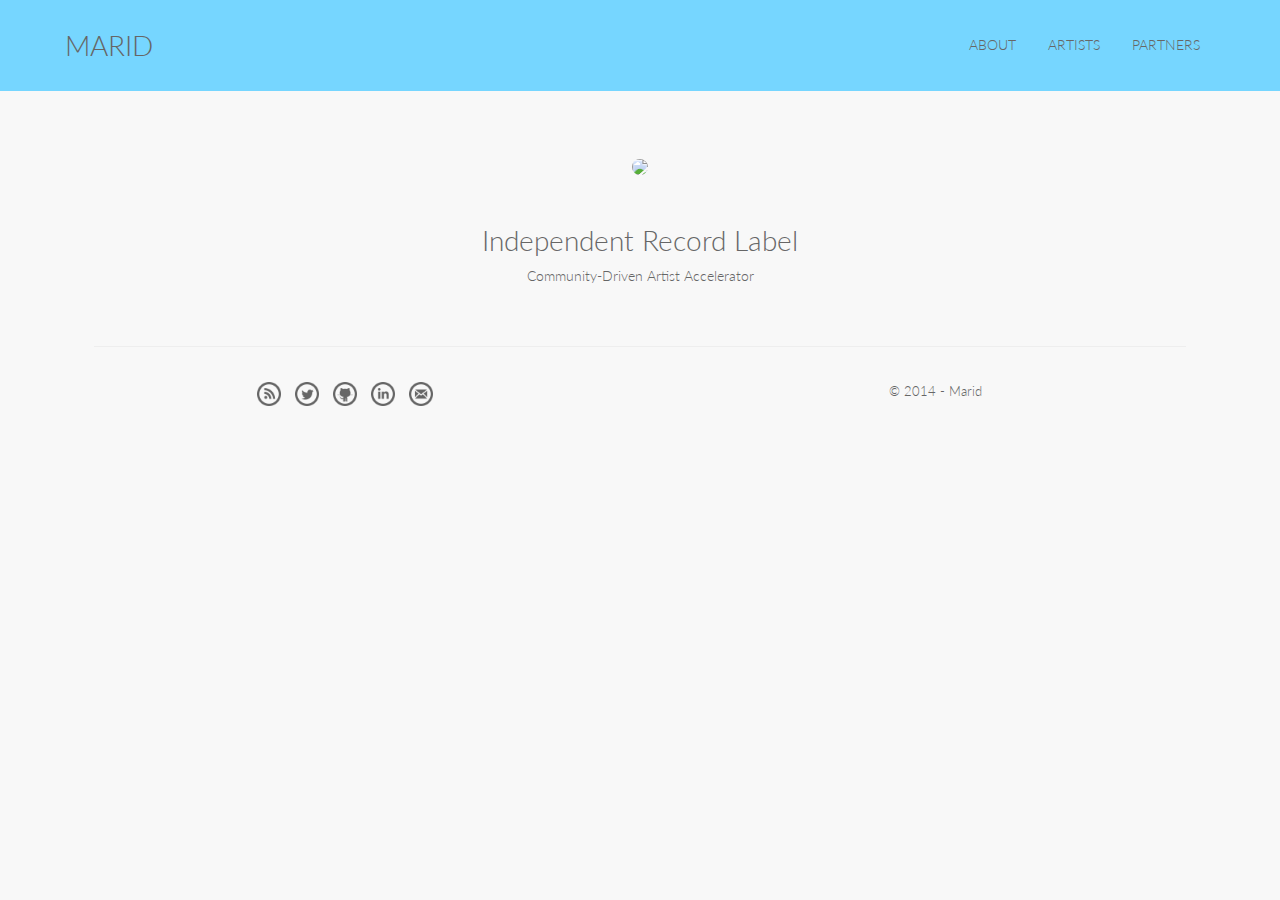
==== index.html @ 3551de2f "Adds Basic Version of HomePage for marid.co website" ====
<!DOCTYPE html>
<html>
  <head>
    <meta charset="utf-8">
    <title>Home | Marid</title>
    <meta name="viewport" content="width=device-width, initial-scale=1.0">
    <meta name="description" content="Independent Record Label">

    <!-- Styles -->
    <link rel="stylesheet" href="/assets/css/bootstrap.css">
    <link rel="stylesheet" href="/assets/css/font-awesome.min.css">
    <link rel="stylesheet" href="/assets/css/header.css">
    <link rel="stylesheet" href="/assets/css/style.css">
    <link rel="stylesheet" href="/assets/css/syntax.css">

    <!-- Fonts -->
    <link href='http://fonts.googleapis.com/css?family=Lato:400,300'
      rel='stylesheet' type='text/css'>

    <!-- HTML5 shim, for IE6-8 support of HTML5 elements -->
    <!--[if lt IE 9]>
      <script src="../assets/js/html5shiv.js"></script>
    <![endif]-->

    <!-- Favicons -->
    <link rel="shorcut icon" href="/favicon.png">

  </head>
  <body>
    <div id="desktop-header" class="header visible-lg visible-md">
      <div class="container">
        <div class="title">
          <a href="/">
            <h1>Marid</h1>
          </a>
        </div>
        <div class="navigation">
          <ul class="nav nav-pills">
            <li><a href="#">About</a></li>
            <li><a href="#">Artists</a></li>
            <li><a href="#">Partners</a></li>
          </ul>
        </div>
      </div>
    </div>

    <div id="mobile-header" class="header visible-xs visible-sm">
      <div class="title">
        <a href="/">
          <h1>Marid</h1>
        </a>
      </div>
      <div class="menu">
        <ul class="nav nav-pills">
            <li><a href="#">About</a></li>
            <li><a href="#">Artists</a></li>
            <li><a href="#">Partners</a></li>
        </ul>
      </div>
    </div>

    <div class="content">
      <div id="about">
  <div class="container">
    <div id="profile-pic">
      <img src="/assets/img/logo.jpg">
    </div>
    <div id="about-main">
      <h1>Independent Record Label</h1>
      <p>Community-Driven Artist Accelerator</p>
    </div>
  </div>
</div>

    </div>

    <div id="footer">
      <div class="container">
        <hr/>
        <div class="row">
          <div class="col-lg-6">
            <div id="social">
              <a href="#">
                <img src="/assets/img/rss.png"></a>
              <a href="http://twitter.com/maridco">
                <img src="/assets/img/twitter.png"/></a>
              <a href="http://github.com/maridco">
                <img src="/assets/img/github.png"/></a>
              <a href="http://www.linkedin.com/in/company/marid">
                <img src="/assets/img/linkedin.png"/></a>
              <a href="mailto:info@marid.co">
                <img src="/assets/img/email.png"/></a>
            </div>
          </div>
          <div class="col-lg-6">
            <div id="copyright">
              &copy; 2014 - Marid
            </div>
          </div>
        </div>
      </div>
    </div>
    <script src="http://code.jquery.com/jquery-2.0.3.min.js"></script>
    <script src="/assets/js/libs/bootstrap.js"></script>
  </body>
</html>
---- assets/css/style.css ----
/**********
* GENERAL *
***********/

body {
  min-height: 100%;
  background-color: #f8f8f8;
  font-family: "Lato", sans-serif;
  font-weight: 300;
}

.container {
  padding: 0px 10px;
}

@media all and (min-width: 992px) {
  .content {
    padding: 105px 0px 0px;
  }
}

.center {
  text-align: center;
}

p.description {
  width: 90%;
  margin: 20px auto 30px;
  text-align: center;
  font-size: 17px;
}

/*********
* HEADER *
**********/

.header {
  background-color: #f4f4f4;
  padding: 10px;
  margin-bottom: 20px;
  text-transform: uppercase;
}

.header a {
  color: #666666;
  text-decoration: none;
}

.header hr {
  width: 100%;
  height: 1px;
  background-color: #bdbdbd;
  clear: both;
}

.header .title h1 {
  text-transform: uppercase;
  font-size: 28px;
}

#desktop-header {
  position: fixed;
  width: 100%;
  background: #76d6ff;
}

#desktop-header .title {
  text-align: center;
  float: left;
  margin-bottom: 10px;
}

#desktop-header .navigation {
  text-align: center;
  margin-top: 15px;
  float: right;
}

#mobile-header {
  padding: 10px;
  margin-bottom: 20px;
  text-align: center;
  background: #76d6ff;
}

#mobile-header hr {
  width: 95%;
  margin: 10px auto;
}

#mobile-header .menu {
  text-align: center;
  margin: 0px auto;
}

#mobile-header .menu ul {
  display: inline-table;
}

#mobile-header .menu li {
  display: inline-block;
}


/********
* ABOUT *
*********/

@media all and (min-width: 992px) {
  #about {
    margin-top: 50px;
  }
}

#about #profile-pic {
  text-align: center;
}

#about #profile-pic img {
  height: 225px;
  -webkit-border-radius: 225px;
  -moz-border-radius: 225px;
  border-radius: 225px;
 }

#about #about-main {
  margin-top: 50px;
  text-align: center;
}

#about #about-main h1 {
  font-size: 28px;
}

/***********
* SOFTWARE *
************/

#software h2 {
  text-align: center;
  font-size: 24px;
  padding: 20px 0px 10px;
}

#software .project {
  text-align: center;
  width: 90%;
  height: 350px;
  margin: 15px auto 0px;
  background-color: #FFFFFF;
  -webkit-border-radius: 5px;
  -moz-border-radius: 5px;
  border-radius: 5px;
  border: 1px solid #E8E8E8;
}

#software .project hr {
  width: 70%;
  margin: 0px auto;
}

#software .project p {
  text-align: center;
  font-size: 18px;
  padding: 20px 30px 0px;
  height: 60px;
}

#software .project .github {
  margin-top: 35px;
  font-size: 24px;
}

#software .project .github span {
  margin-right: 10px;
}

#software .project .link {
  float: left;
  margin-left: 10%;
}

#software .project .ghlink {
  float: right;
  margin-right: 10%;
}

#software .project .link, #software .project .ghlink {
  margin-top: 50px;
}

#software .project .link a, #software .project .ghlink a {
  padding: 7px;
  border: 1px solid #CCCCCC;
  -webkit-border-radius: 5px;
  -moz-border-radius: 5px;
  border-radius: 5px;
  color: #333333;
}

/**********
* WRITING *
***********/

#writing h2 {
  text-align: center;
  font-size: 24px;
  padding: 20px 0px 10px;
}

/********
* NOTES *
*********/

#notes h2.heading {
  text-align: center;
  font-size: 24px;
  padding: 20px 0px 10px;
}

#notes h2 a {
  font-size: 24px;
  color: #666666;
}

#notes h2 a:hover {
  color: #FFB661;
}

#notes h4 {
  font-size: 18px;
  margin-left: 10px;
}

#notes p {
  font-size: 15px;
  margin-left: 10px;
}

#notes ul.paginator {
  list-style: none;
  text-align: center;
}

#notes ul.paginator li {
  display: inline-block;
  font-size: 16px;
  padding: 5px;
}

#notes ul.paginator li.disabled a {
  cursor: not-allowed;
  color: #666;
}


/********
* POSTS *
*********/

#post h2 {
  font-size: 26px;
}

#post h4 {
  margin-top: 27px;
  font-size: 18px;
}

#post #content {
  font-size: 16px;
  margin-top: 10px;
  line-height: 1.4;
}

/*********
* FOOTER *
**********/

#footer {
  text-align: center;
  margin-top: 30px;
  margin-bottom: 20px;
}

#footer hr {
  width: 95%;
  margin: 20px auto;
}

#social {
  margin: 15px 0px;
  text-align: center;
 }

#social img {
  height: 24px;
  margin: 0px 5px;
}

#copyright {
  text-align: center;
  margin-top: 15px;
  font-size: 13px;
}
---- assets/css/syntax.css ----
.highlight  { background: #ffffff; }
.highlight .c { color: #999988; font-style: italic } /* Comment */
.highlight .err { color: #a61717; background-color: #e3d2d2 } /* Error */
.highlight .k { font-weight: bold } /* Keyword */
.highlight .o { font-weight: bold } /* Operator */
.highlight .cm { color: #999988; font-style: italic } /* Comment.Multiline */
.highlight .cp { color: #999999; font-weight: bold } /* Comment.Preproc */
.highlight .c1 { color: #999988; font-style: italic } /* Comment.Single */
.highlight .cs { color: #999999; font-weight: bold; font-style: italic } /* Comment.Special */
.highlight .gd { color: #000000; background-color: #ffdddd } /* Generic.Deleted */
.highlight .gd .x { color: #000000; background-color: #ffaaaa } /* Generic.Deleted.Specific */
.highlight .ge { font-style: italic } /* Generic.Emph */
.highlight .gr { color: #aa0000 } /* Generic.Error */
.highlight .gh { color: #999999 } /* Generic.Heading */
.highlight .gi { color: #000000; background-color: #ddffdd } /* Generic.Inserted */
.highlight .gi .x { color: #000000; background-color: #aaffaa } /* Generic.Inserted.Specific */
.highlight .go { color: #888888 } /* Generic.Output */
.highlight .gp { color: #555555 } /* Generic.Prompt */
.highlight .gs { font-weight: bold } /* Generic.Strong */
.highlight .gu { color: #aaaaaa } /* Generic.Subheading */
.highlight .gt { color: #aa0000 } /* Generic.Traceback */
.highlight .kc { font-weight: bold } /* Keyword.Constant */
.highlight .kd { font-weight: bold } /* Keyword.Declaration */
.highlight .kp { font-weight: bold } /* Keyword.Pseudo */
.highlight .kr { font-weight: bold } /* Keyword.Reserved */
.highlight .kt { color: #445588; font-weight: bold } /* Keyword.Type */
.highlight .m { color: #009999 } /* Literal.Number */
.highlight .s { color: #d14 } /* Literal.String */
.highlight .na { color: #008080 } /* Name.Attribute */
.highlight .nb { color: #0086B3 } /* Name.Builtin */
.highlight .nc { color: #445588; font-weight: bold } /* Name.Class */
.highlight .no { color: #008080 } /* Name.Constant */
.highlight .ni { color: #800080 } /* Name.Entity */
.highlight .ne { color: #990000; font-weight: bold } /* Name.Exception */
.highlight .nf { color: #990000; font-weight: bold } /* Name.Function */
.highlight .nn { color: #555555 } /* Name.Namespace */
.highlight .nt { color: #000080 } /* Name.Tag */
.highlight .nv { color: #008080 } /* Name.Variable */
.highlight .ow { font-weight: bold } /* Operator.Word */
.highlight .w { color: #bbbbbb } /* Text.Whitespace */
.highlight .mf { color: #009999 } /* Literal.Number.Float */
.highlight .mh { color: #009999 } /* Literal.Number.Hex */
.highlight .mi { color: #009999 } /* Literal.Number.Integer */
.highlight .mo { color: #009999 } /* Literal.Number.Oct */
.highlight .sb { color: #d14 } /* Literal.String.Backtick */
.highlight .sc { color: #d14 } /* Literal.String.Char */
.highlight .sd { color: #d14 } /* Literal.String.Doc */
.highlight .s2 { color: #d14 } /* Literal.String.Double */
.highlight .se { color: #d14 } /* Literal.String.Escape */
.highlight .sh { color: #d14 } /* Literal.String.Heredoc */
.highlight .si { color: #d14 } /* Literal.String.Interpol */
.highlight .sx { color: #d14 } /* Literal.String.Other */
.highlight .sr { color: #009926 } /* Literal.String.Regex */
.highlight .s1 { color: #d14 } /* Literal.String.Single */
.highlight .ss { color: #990073 } /* Literal.String.Symbol */
.highlight .bp { color: #999999 } /* Name.Builtin.Pseudo */
.highlight .vc { color: #008080 } /* Name.Variable.Class */
.highlight .vg { color: #008080 } /* Name.Variable.Global */
.highlight .vi { color: #008080 } /* Name.Variable.Instance */
.highlight .il { color: #009999 } /* Literal.Number.Integer.Long */
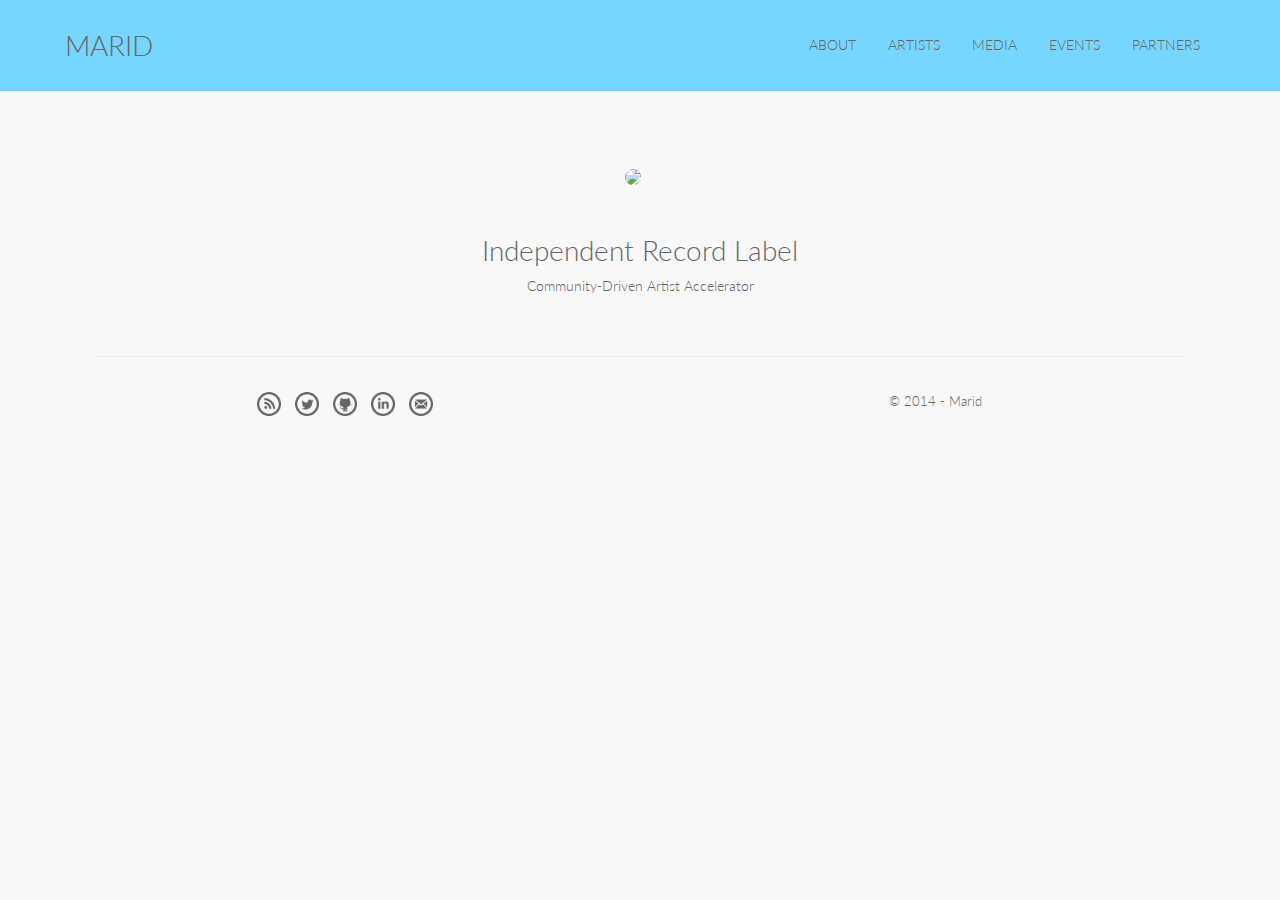
==== commit c68bc510: "gallery added, hover effects added" ====
--- a/index.html
+++ b/index.html
@@ -7,11 +7,11 @@
     <meta name="description" content="Independent Record Label">
 
     <!-- Styles -->
-    <link rel="stylesheet" href="/assets/css/bootstrap.css">
-    <link rel="stylesheet" href="/assets/css/font-awesome.min.css">
-    <link rel="stylesheet" href="/assets/css/header.css">
-    <link rel="stylesheet" href="/assets/css/style.css">
-    <link rel="stylesheet" href="/assets/css/syntax.css">
+    <link rel="stylesheet" href="assets/css/bootstrap.css">
+    <link rel="stylesheet" href="assets/css/font-awesome.min.css">
+    <link rel="stylesheet" href="assets/css/header.css">
+    <link rel="stylesheet" href="assets/css/style.css">
+    <link rel="stylesheet" href="assets/css/syntax.css">
 
     <!-- Fonts -->
     <link href='http://fonts.googleapis.com/css?family=Lato:400,300'
@@ -23,22 +23,24 @@
     <![endif]-->
 
     <!-- Favicons -->
-    <link rel="shorcut icon" href="/favicon.png">
+    <link rel="shorcut icon" href="favicon.png">
 
   </head>
   <body>
     <div id="desktop-header" class="header visible-lg visible-md">
       <div class="container">
         <div class="title">
-          <a href="/">
+          <a href="">
             <h1>Marid</h1>
           </a>
         </div>
         <div class="navigation">
           <ul class="nav nav-pills">
-            <li><a href="#">About</a></li>
-            <li><a href="#">Artists</a></li>
-            <li><a href="#">Partners</a></li>
+            <li><a href="about.html">About</a></li>
+            <li><a href="artists.html">Artists</a></li>
+            <li><a href="media.html">Media</a></li>
+            <li><a href="events.html">Events</a></li>
+            <li><a href="partners.html">Partners</a></li>
           </ul>
         </div>
       </div>
@@ -46,15 +48,17 @@
 
     <div id="mobile-header" class="header visible-xs visible-sm">
       <div class="title">
-        <a href="/">
+        <a href="">
           <h1>Marid</h1>
         </a>
       </div>
       <div class="menu">
         <ul class="nav nav-pills">
-            <li><a href="#">About</a></li>
-            <li><a href="#">Artists</a></li>
-            <li><a href="#">Partners</a></li>
+            <li><a href="about.html">About</a></li>
+            <li><a href="artists.html">Artists</a></li>
+            <li><a href="media.html">Media</a></li>
+            <li><a href="events.html">Events</a></li>
+            <li><a href="partners.html">Partners</a></li>
         </ul>
       </div>
     </div>
@@ -63,7 +67,7 @@
       <div id="about">
   <div class="container">
     <div id="profile-pic">
-      <img src="/assets/img/logo.jpg">
+      <img src="assets/img/logo.jpg">
     </div>
     <div id="about-main">
       <h1>Independent Record Label</h1>
@@ -81,15 +85,15 @@
           <div class="col-lg-6">
             <div id="social">
               <a href="#">
-                <img src="/assets/img/rss.png"></a>
+                <img src="assets/img/rss.png"></a>
               <a href="http://twitter.com/maridco">
-                <img src="/assets/img/twitter.png"/></a>
+                <img src="assets/img/twitter.png"/></a>
               <a href="http://github.com/maridco">
-                <img src="/assets/img/github.png"/></a>
+                <img src="assets/img/github.png"/></a>
               <a href="http://www.linkedin.com/in/company/marid">
-                <img src="/assets/img/linkedin.png"/></a>
+                <img src="assets/img/linkedin.png"/></a>
               <a href="mailto:info@marid.co">
-                <img src="/assets/img/email.png"/></a>
+                <img src="assets/img/email.png"/></a>
             </div>
           </div>
           <div class="col-lg-6">
@@ -101,7 +105,7 @@
       </div>
     </div>
     <script src="http://code.jquery.com/jquery-2.0.3.min.js"></script>
-    <script src="/assets/js/libs/bootstrap.js"></script>
+    <script src="assets/js/libs/bootstrap.js"></script>
   </body>
 </html>
 
--- a/assets/css/style.css
+++ b/assets/css/style.css
@@ -303,3 +303,11 @@
   margin-top: 15px;
   font-size: 13px;
 }
+
+/*********
+* ARTISTS *
+**********/
+
+.content img{
+  margin: 1em 1em 0em 0em;
+}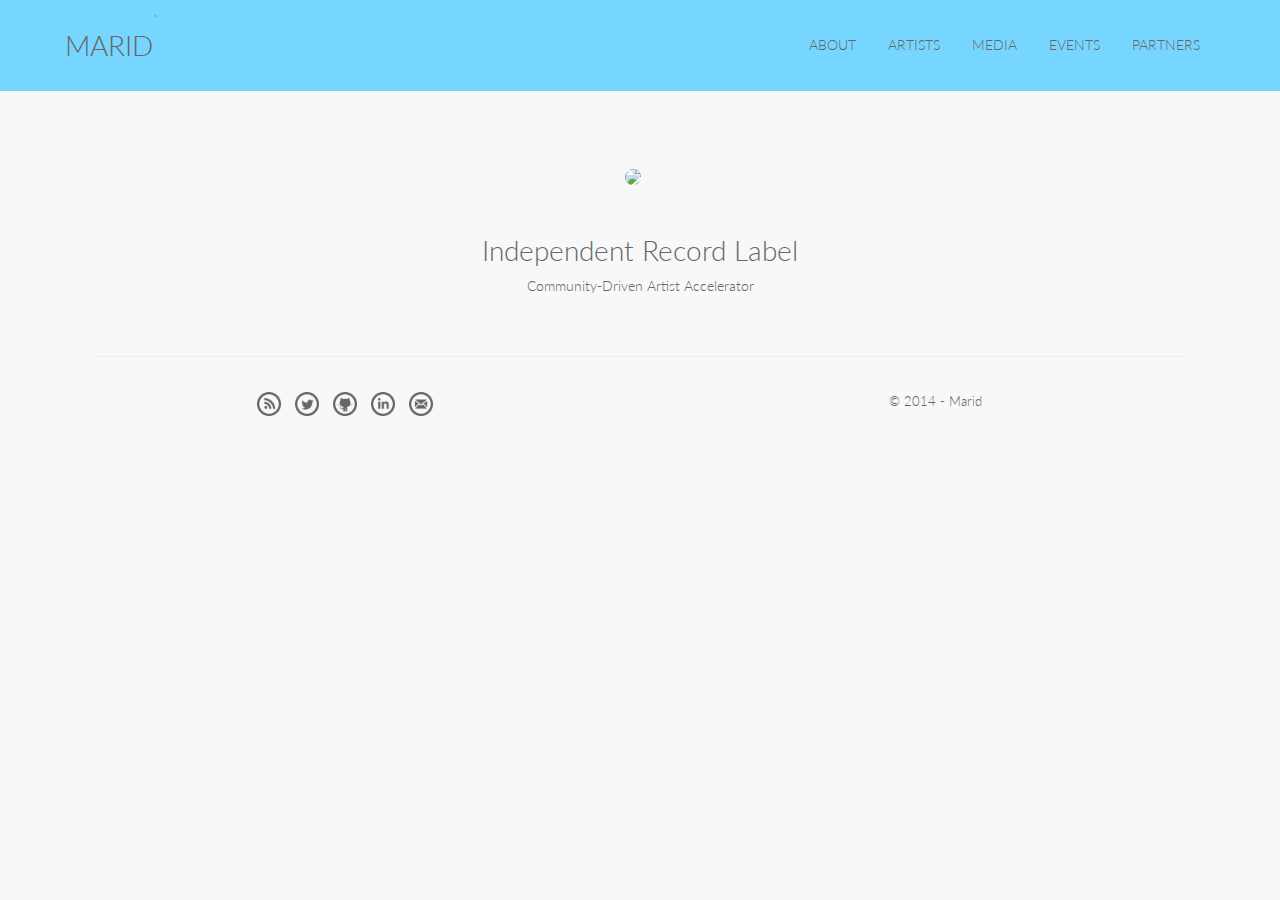
==== commit 7d9c7d73: "Home redirection fixed when clicking 'Marid'" ====
--- a/index.html
+++ b/index.html
@@ -30,11 +30,11 @@
     <div id="desktop-header" class="header visible-lg visible-md">
       <div class="container">
         <div class="title">
-          <a href="">
+          <a href="index.html">
             <h1>Marid</h1>
           </a>
         </div>
-        <div class="navigation">
+`        <div class="navigation">
           <ul class="nav nav-pills">
             <li><a href="about.html">About</a></li>
             <li><a href="artists.html">Artists</a></li>
@@ -48,7 +48,7 @@
 
     <div id="mobile-header" class="header visible-xs visible-sm">
       <div class="title">
-        <a href="">
+        <a href="index.html">
           <h1>Marid</h1>
         </a>
       </div>
--- a/assets/css/style.css
+++ b/assets/css/style.css
@@ -39,6 +39,7 @@
   padding: 10px;
   margin-bottom: 20px;
   text-transform: uppercase;
+  z-index: 1030;
 }
 
 .header a {
@@ -310,4 +311,4 @@
 
 .content img{
   margin: 1em 1em 0em 0em;
-}+}
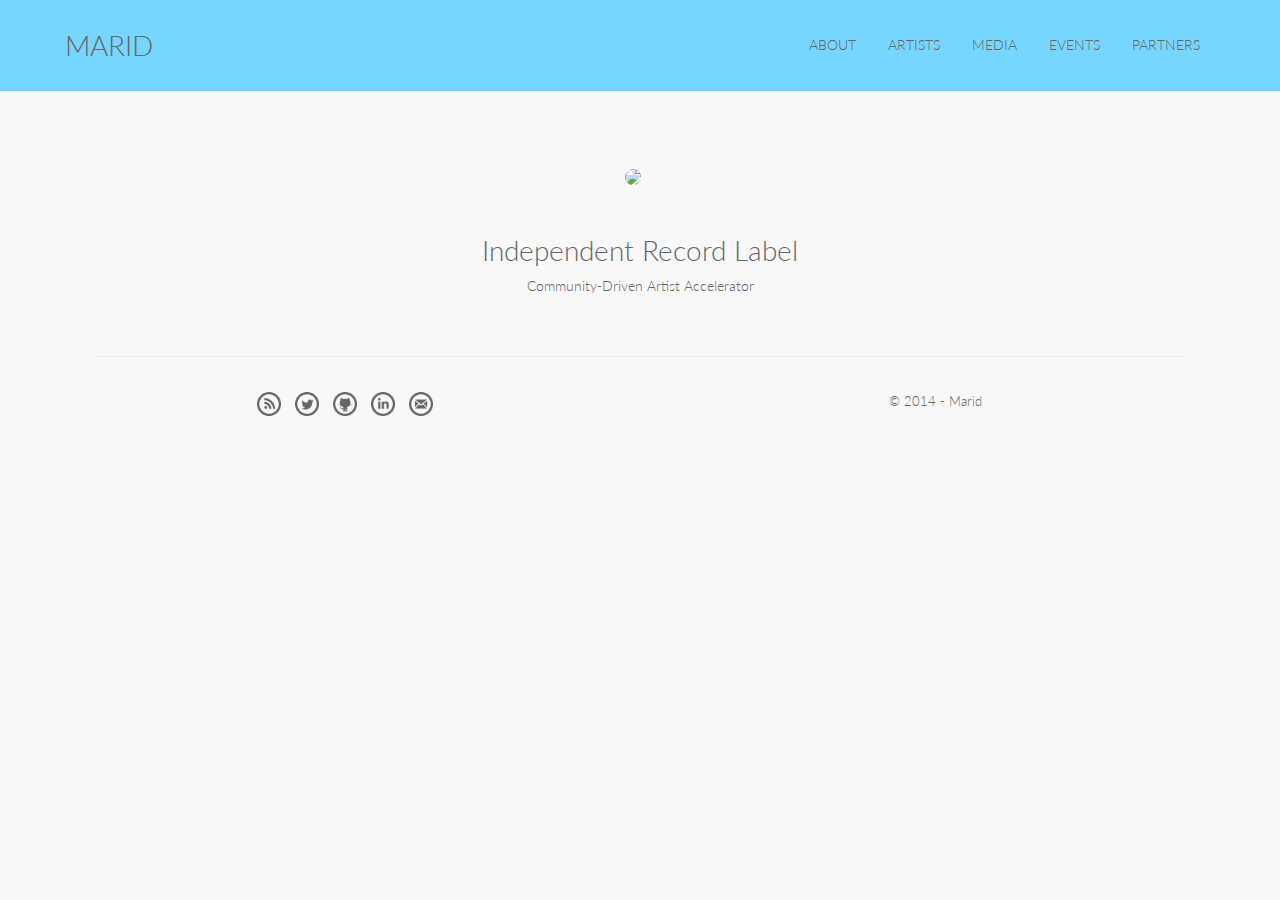
==== commit 5b69191c: "Fix typo" ====
--- a/index.html
+++ b/index.html
@@ -34,7 +34,7 @@
             <h1>Marid</h1>
           </a>
         </div>
-`        <div class="navigation">
+        <div class="navigation">
           <ul class="nav nav-pills">
             <li><a href="about.html">About</a></li>
             <li><a href="artists.html">Artists</a></li>
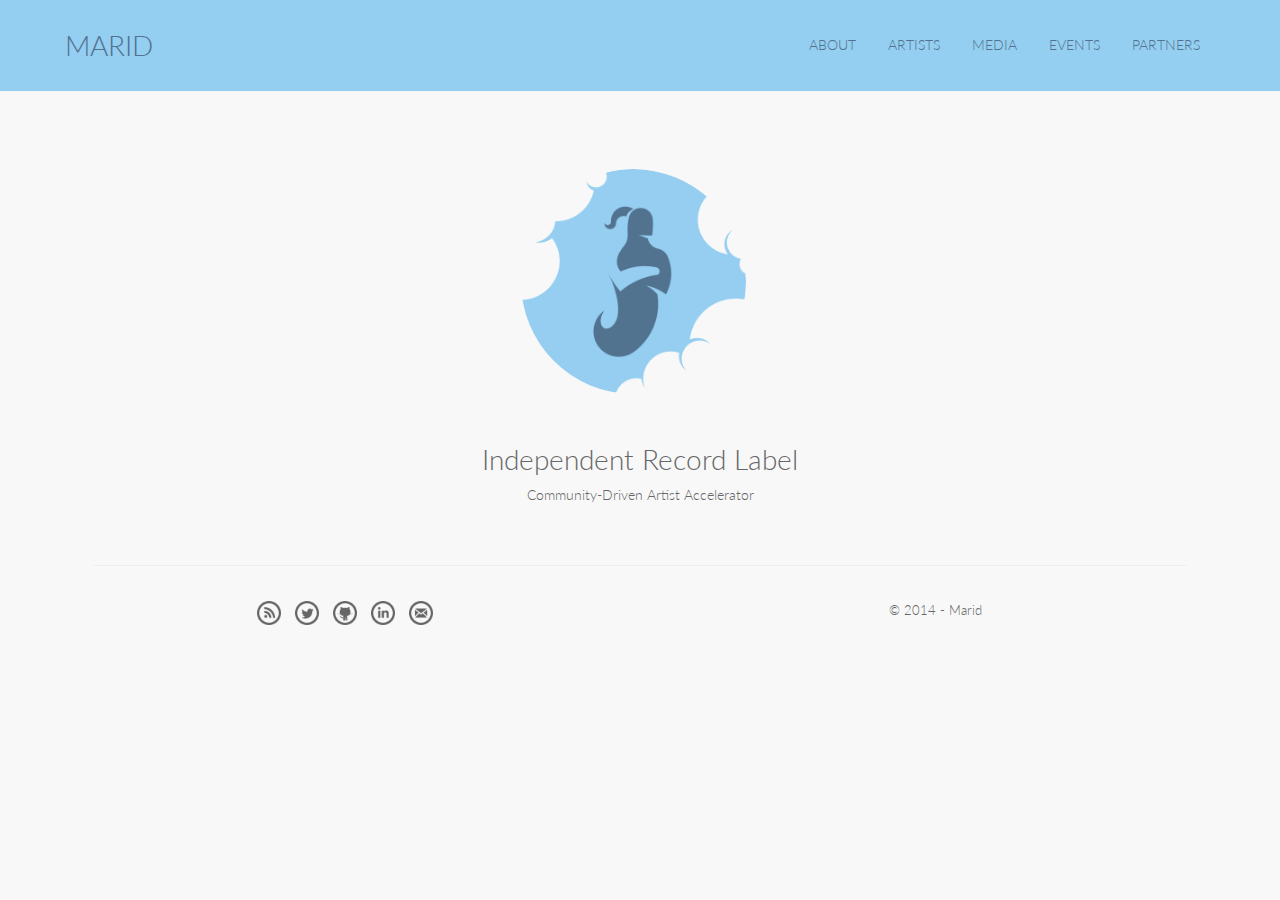
==== commit 6fbe1d3e: "Marid Update" ====
--- a/index.html
+++ b/index.html
@@ -2,16 +2,16 @@
 <html>
   <head>
     <meta charset="utf-8">
-    <title>Home | Marid</title>
+    <title>Marid</title>
     <meta name="viewport" content="width=device-width, initial-scale=1.0">
     <meta name="description" content="Independent Record Label">
 
     <!-- Styles -->
-    <link rel="stylesheet" href="assets/css/bootstrap.css">
-    <link rel="stylesheet" href="assets/css/font-awesome.min.css">
-    <link rel="stylesheet" href="assets/css/header.css">
-    <link rel="stylesheet" href="assets/css/style.css">
-    <link rel="stylesheet" href="assets/css/syntax.css">
+    <link rel="stylesheet" href="/assets/css/bootstrap.css">
+    <link rel="stylesheet" href="/assets/css/font-awesome.min.css">
+    <link rel="stylesheet" href="/assets/css/header.css">
+    <link rel="stylesheet" href="/assets/css/style.css">
+    <link rel="stylesheet" href="/assets/css/syntax.css">
 
     <!-- Fonts -->
     <link href='http://fonts.googleapis.com/css?family=Lato:400,300'
@@ -23,24 +23,24 @@
     <![endif]-->
 
     <!-- Favicons -->
-    <link rel="shorcut icon" href="favicon.png">
+    <link rel="shorcut icon" href="/favicon.png">
 
   </head>
   <body>
     <div id="desktop-header" class="header visible-lg visible-md">
       <div class="container">
         <div class="title">
-          <a href="index.html">
+          <a href="/">
             <h1>Marid</h1>
           </a>
         </div>
         <div class="navigation">
           <ul class="nav nav-pills">
-            <li><a href="about.html">About</a></li>
-            <li><a href="artists.html">Artists</a></li>
-            <li><a href="media.html">Media</a></li>
-            <li><a href="events.html">Events</a></li>
-            <li><a href="partners.html">Partners</a></li>
+            <li><a href="/about.html">About</a></li>
+            <li><a href="/artists.html">Artists</a></li>
+            <li><a href="/media.html">Media</a></li>
+            <li><a href="/events.html">Events</a></li>
+            <li><a href="/partners.html">Partners</a></li>
           </ul>
         </div>
       </div>
@@ -63,11 +63,12 @@
       </div>
     </div>
 
+
     <div class="content">
       <div id="about">
   <div class="container">
     <div id="profile-pic">
-      <img src="assets/img/logo.jpg">
+      <img src="/assets/img/logo.png">
     </div>
     <div id="about-main">
       <h1>Independent Record Label</h1>
@@ -85,15 +86,15 @@
           <div class="col-lg-6">
             <div id="social">
               <a href="#">
-                <img src="assets/img/rss.png"></a>
+                <img src="/assets/img/rss.png"></a>
               <a href="http://twitter.com/maridco">
-                <img src="assets/img/twitter.png"/></a>
+                <img src="/assets/img/twitter.png"/></a>
               <a href="http://github.com/maridco">
-                <img src="assets/img/github.png"/></a>
+                <img src="/assets/img/github.png"/></a>
               <a href="http://www.linkedin.com/in/company/marid">
-                <img src="assets/img/linkedin.png"/></a>
+                <img src="/assets/img/linkedin.png"/></a>
               <a href="mailto:info@marid.co">
-                <img src="assets/img/email.png"/></a>
+                <img src="/assets/img/email.png"/></a>
             </div>
           </div>
           <div class="col-lg-6">
@@ -105,7 +106,7 @@
       </div>
     </div>
     <script src="http://code.jquery.com/jquery-2.0.3.min.js"></script>
-    <script src="assets/js/libs/bootstrap.js"></script>
+    <script src="/assets/js/libs/bootstrap.js"></script>
   </body>
 </html>
 
--- a/assets/css/style.css
+++ b/assets/css/style.css
@@ -39,11 +39,10 @@
   padding: 10px;
   margin-bottom: 20px;
   text-transform: uppercase;
-  z-index: 1030;
 }
 
 .header a {
-  color: #666666;
+  color: #52728F;
   text-decoration: none;
 }
 
@@ -62,7 +61,7 @@
 #desktop-header {
   position: fixed;
   width: 100%;
-  background: #76d6ff;
+  background: #94CEF0;
 }
 
 #desktop-header .title {
@@ -81,7 +80,7 @@
   padding: 10px;
   margin-bottom: 20px;
   text-align: center;
-  background: #76d6ff;
+  background: #94CEF0;
 }
 
 #mobile-header hr {
@@ -311,4 +310,4 @@
 
 .content img{
   margin: 1em 1em 0em 0em;
-}
+}